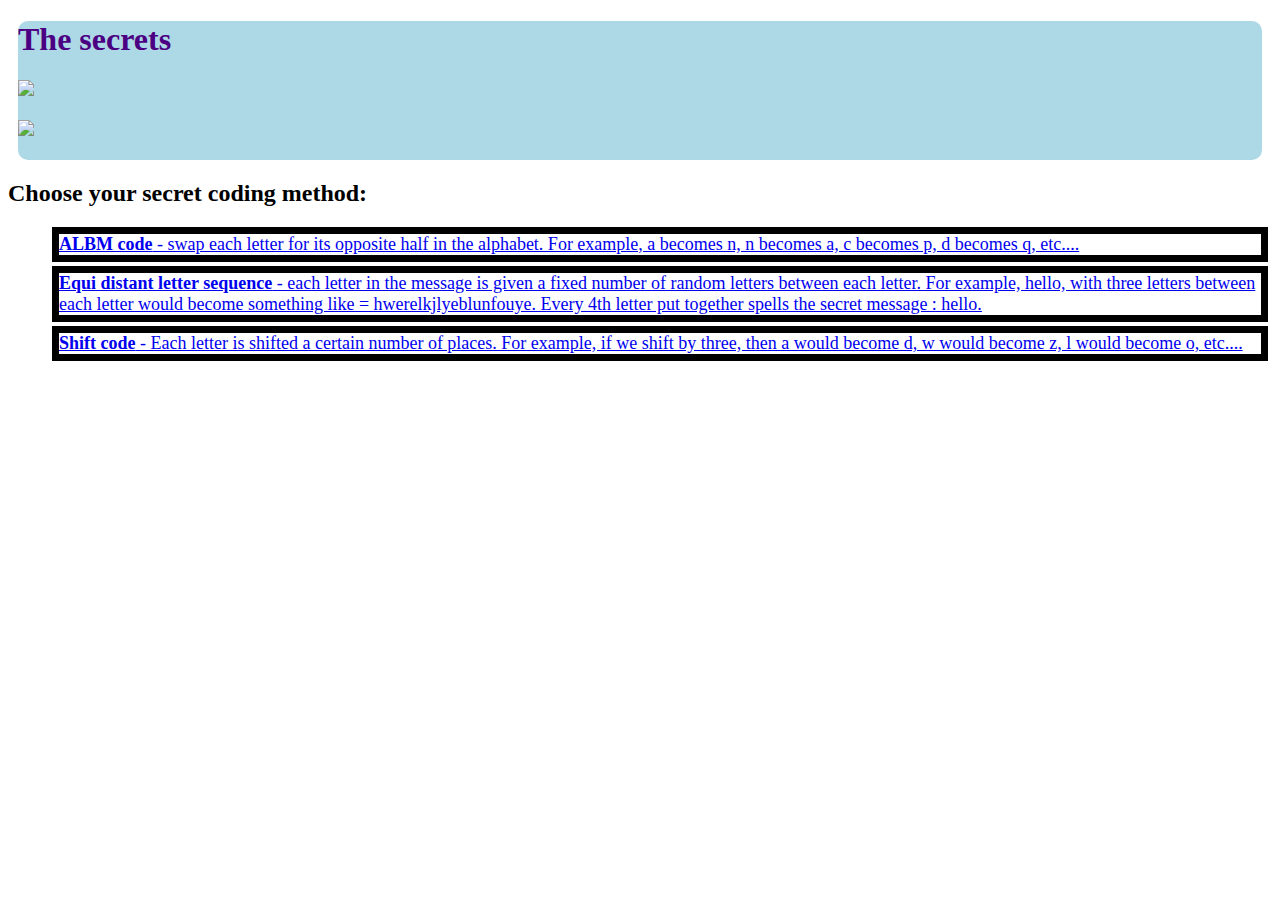
==== index.html @ c13e4e87 "Add first files" ====
<!DOCTYPE html>
<html>
<head>
<title>Secret Code App</title>

 <link href="https://maxcdn.bootstrapcdn.com/font-awesome/4.6.3/css/font-awesome.min.css"/>
 

<link rel="stylesheet" href="https://maxcdn.bootstrapcdn.com/bootstrap/3.3.6/css/bootstrap.min.css" integrity="sha384-1q8mTJOASx8j1Au+a5WDVnPi2lkFfwwEAa8hDDdjZlpLegxhjVME1fgjWPGmkzs7" crossorigin="anonymous">
<link rel="stylesheet" type="text/css" href="style.css" />


</head>

<body>
<div class ="container-fluid">
  <div class= "row" style = "background-color : lightblue">
    <div class ="col-xs-7"><h1 id="title" class = "text-center text-primary"> The secrets </h1><img src = "http://www.hangandhack.com/images/giphy.gif" class="img-responsive center-block"></div>
    <div class ="col-xs-5"><img src="http://www.secretcodeapp.com/images/kidwithbinos.jpg" class = "img-responsive center-block img-circle kiddie" ></div>
  </div>

<h2 class="text-center">Choose your secret coding method:</h2>
<ul>
 <li class="frontList"><a href = "albmencoder.html"><strong>ALBM code</strong> - swap each letter for its opposite half in the alphabet.  For example, a becomes n, n becomes a, c becomes p, d becomes q, etc....</a></li>
 <li class="frontList"><a href = "equidistantcoder.html"> <strong>Equi distant letter sequence</strong> - each letter in the message is given a fixed number of random letters between each letter.  For example, hello, with three letters between each letter would become something like = hwerelkjlyeblunfouye.  Every 4th letter put together spells the secret message : hello.  </a></li>
 <li class="frontList"><a href = "shiftcoder.html"> <strong>Shift code</strong> - Each letter is shifted a certain number of places.  For example, if we shift by three, then a would become d, w would become z, l would become o, etc....</a>



</ul>


</div>





<script src="https://ajax.googleapis.com/ajax/libs/jquery/2.2.2/jquery.min.js"></script>
<script src = "js.js"></script>



</body>
</html>
---- style.css ----
#header{
	margin-top: 10px;
	font-size: 19 px;
	font-family:cursive;
}

#button{
    display: inline-block;
    height:20px;
	width:70px;
	background-color:#cc0000;
	font-family:arial;
	font-weight:bold;
	color:#ffffff;
	border-radius: 5px;
	text-align:center;
	margin-top:4px;
	padding-top: 0px
}

#head1{
	background-color = blue;
}

.row{
	margin-top: 10px;
	margin-right: 10px;
	margin-left: 10px;
	border-radius: 10px;
}

#title {
	color: indigo;

}


.frontList{
	border: 7px solid black;
	margin: 4px 4px 4px 4px;
	font-size: 18px;
}

li:hover{
	transform: scale(1.1);

}

#result {
	width: 50%;
	display:inline-block;
	word-wrap:break-word;
}

ul {
	list-style-type: none;
}

.kiddie{
	margin-top: 20px;
	margin-bottom: 20px;
}

.kiddie:hover {
	transform: scale(1.1);
}
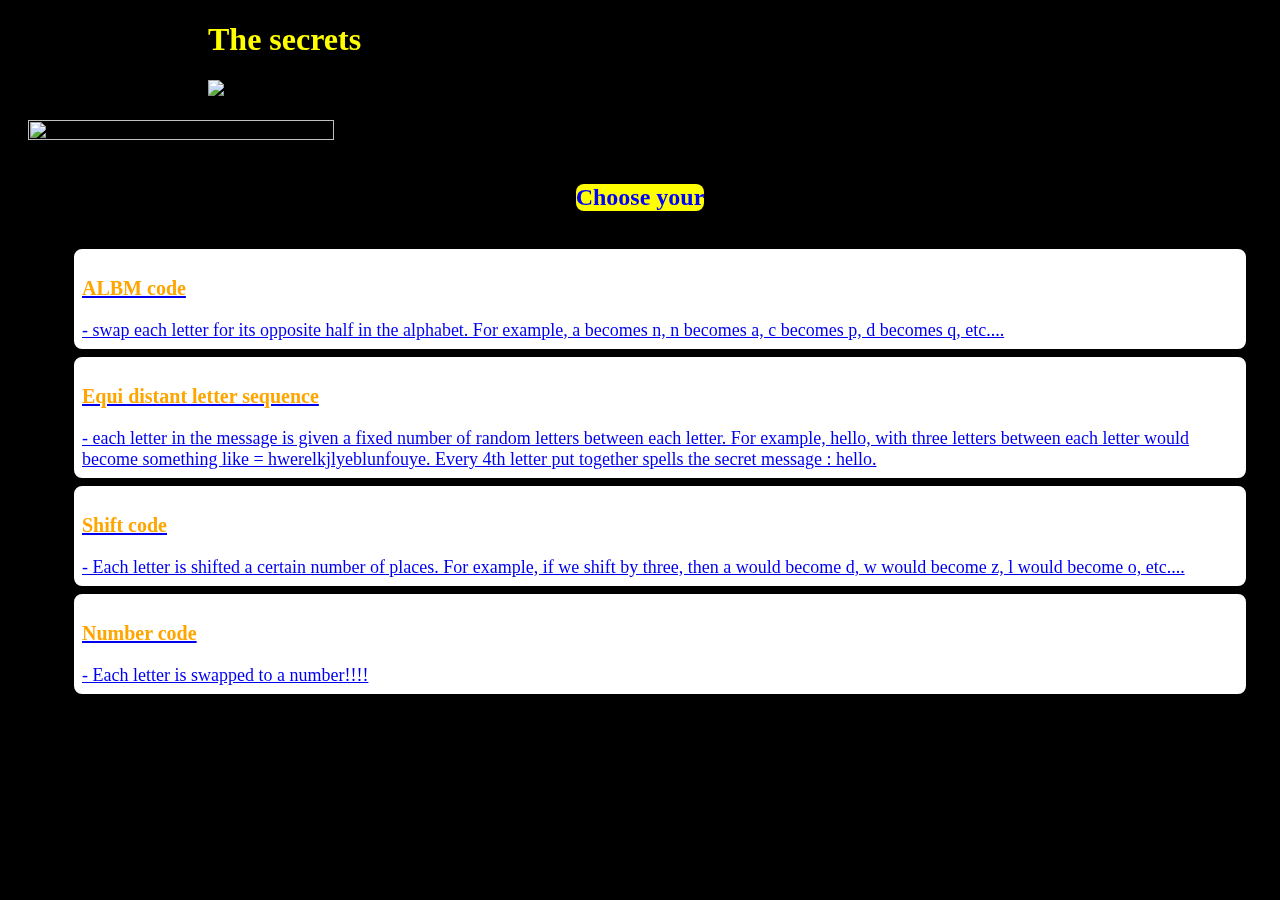
==== commit d139f9e3: "Update to August1" ====
--- a/index.html
+++ b/index.html
@@ -14,22 +14,55 @@
 
 <body>
 <div class ="container-fluid">
-  <div class= "row" style = "background-color : lightblue">
-    <div class ="col-xs-7"><h1 id="title" class = "text-center text-primary"> The secrets </h1><img src = "http://www.hangandhack.com/images/giphy.gif" class="img-responsive center-block"></div>
-    <div class ="col-xs-5"><img src="http://www.secretcodeapp.com/images/kidwithbinos.jpg" class = "img-responsive center-block img-circle kiddie" ></div>
-  </div>
 
-<h2 class="text-center">Choose your secret coding method:</h2>
-<ul>
- <li class="frontList"><a href = "albmencoder.html"><strong>ALBM code</strong> - swap each letter for its opposite half in the alphabet.  For example, a becomes n, n becomes a, c becomes p, d becomes q, etc....</a></li>
- <li class="frontList"><a href = "equidistantcoder.html"> <strong>Equi distant letter sequence</strong> - each letter in the message is given a fixed number of random letters between each letter.  For example, hello, with three letters between each letter would become something like = hwerelkjlyeblunfouye.  Every 4th letter put together spells the secret message : hello.  </a></li>
- <li class="frontList"><a href = "shiftcoder.html"> <strong>Shift code</strong> - Each letter is shifted a certain number of places.  For example, if we shift by three, then a would become d, w would become z, l would become o, etc....</a>
+
+  <div id="daddy" class="row">
+
+    <div id="video" class="col-md-10 col-md-offset-1">
+     <video height="100%" width="100%" autoplay muted loop poster= "http://www.secretcodeapp.com/images/moon.jpg" id="movie">
+      <source src="http://www.secretcodeapp.com/video/moonandclouds.mp4">
+     </video> 
+    </div> 
+
+
+	  <div class= "row">
+
+	    
+	    
+
+
+	    <div id="hackpicture" class ="col-md-5 col-md-offset-1"><h1 id="title" class = "text-center text-primary"> The secrets </h1><img src = "http://www.hangandhack.com/images/giphy.gif" class="img-responsive center-block">
+	    </div>
+
+	    <div id="binocpicture" class ="col-md-5 "><img height="50%" width="50%" src="http://www.secretcodeapp.com/images/kidwithbinos.jpg" class = "img-responsive center-block img-circle kiddie" >
+	    </div>
+
+	  </div>
+
+
+	  <center><h2 id="fpLiTitle" class="text-center">Choose</h2></center>
+
+	  <div class="row">
+	    <div class="col-md-6 col-md-offset-3">
+	      <ul>
+	       <a href = "albmencoder.html"><li class="frontList"><strong><p class="codeNames">ALBM code</p></strong> - swap each letter for its opposite half in the alphabet.  For example, a becomes n, n becomes a, c becomes p, d becomes q, etc....</li></a>
+
+	       <a href = "equidistantcoder.html"><li class="frontList"> <strong><p class="codeNames">Equi distant letter sequence</p></strong> - each letter in the message is given a fixed number of random letters between each letter.  For example, hello, with three letters between each letter would become something like = hwerelkjlyeblunfouye.  Every 4th letter put together spells the secret message : hello.  </li></a>
+
+	       <a href = "shiftcoder.html"><li class="frontList"> <strong><p class="codeNames">Shift code</p></strong> - Each letter is shifted a certain number of places.  For example, if we shift by three, then a would become d, w would become z, l would become o, etc....</li></a>
+
+	        <a href = "numberfy.html"><li class="frontList"> <strong><p class="codeNames">Number code</p></strong> - Each letter is swapped to a number!!!! </li></a>
 
 
 
-</ul>
+	      </ul>
+	    </div>  
+	  </div>
 
 
+
+
+ </div>
 </div>
 
 
@@ -38,8 +71,44 @@
 
 <script src="https://ajax.googleapis.com/ajax/libs/jquery/2.2.2/jquery.min.js"></script>
 <script src = "js.js"></script>
+<script>
+
+setTimeout(function(){
+	$('#fpLiTitle').append(" your");
+}, 500);
+
+setTimeout(function(){
+	$('#fpLiTitle').append(" secret");
+}, 1000);
+
+setTimeout(function(){
+	$('#fpLiTitle').append(" code");
+}, 1500);
+
+setTimeout(function(){
+	$('#fpLiTitle').append(" method:");
+}, 2000);
+
+</script>
+
+
+</body>
+</html>
 
 
 
-</body>
-</html>+
+
+
+
+
+
+
+
+
+
+
+
+
+
+
--- a/style.css
+++ b/style.css
@@ -1,28 +1,78 @@
+#navbar {
+	width : 30%;
+
+	text-align:center;
+	background-color:black;
+	margin-top:20px;
+	border-radius:8px;
+	border:0;
+	padding:4px;
+
+}
+
+.body{
+	margin-top: 180px;
+
+}
+	
+
+
+#video{
+
+	position:fixed;
+	z-index:-100;
+	top:0;
+	right:0;
+	bottom:0;
+	left:0;
+	overflow:hidden;
+
+	
+	
+
+}
+
+#movie {
+    position:absolute;
+    top:50%;
+    left:50%;
+    width:auto;
+    height:auto;
+    min-width:100%;
+    min-height:100%;
+    -webkit-transform:translate(-50%, -50%);
+    -moz-transform: translate(-50%, -50%);
+    -ms-transform: translate(-50%, -50%);
+        transform: translate(-50%, -50%);
+
+}
+
+@media (max-width: 767px){
+	#video {
+		background: url("http://www.secretcodeapp.com/images/moon.jpg");
+	}
+	#movie{
+		display:none;
+	}
+}
+
+
+
+
 #header{
 	margin-top: 10px;
 	font-size: 19 px;
 	font-family:cursive;
 }
 
-#button{
-    display: inline-block;
-    height:20px;
-	width:70px;
-	background-color:#cc0000;
-	font-family:arial;
-	font-weight:bold;
-	color:#ffffff;
-	border-radius: 5px;
-	text-align:center;
-	margin-top:4px;
-	padding-top: 0px
-}
+
 
 #head1{
 	background-color = blue;
 }
 
 .row{
+
 	margin-top: 10px;
 	margin-right: 10px;
 	margin-left: 10px;
@@ -30,21 +80,26 @@
 }
 
 #title {
-	color: indigo;
+	color: yellow;
 
 }
 
 
 .frontList{
-	border: 7px solid black;
+	border: 2px solid black;
 	margin: 4px 4px 4px 4px;
 	font-size: 18px;
+	background-color:white;
+	padding:8px;
+	border-radius:10px;
 }
 
 li:hover{
-	transform: scale(1.1);
+	transform: scale(1.4);
 
 }
+
+
 
 #result {
 	width: 50%;
@@ -66,11 +121,57 @@
 }
 
 
+#hackpicture{
+	margin-left:180px;
+}
+
+#binocpiture{
+	margin-left: 0px;
+}
+
+#fpLiTitle{
+	display:inline-block;
+	background-color:yellow;
+	color:blue;
+	border-radius:8px;
+}
+
+body {
+	
+	background-color:black;
+}
+
+.codeNames{
+	font-size:20px;
+	color:orange;
+}
+
+
+a:hover {
+   text-decoration:none;
+}
+
+.output {
+	background-color:white;
+}
+
+
+
+#numberifyTitle{
+	display:inline-block;
+	background-color:yellow;
+	padding:5px;
+	border-radius:9px;
+	font-family:cursive, monospace;
+
+}
+
+.outputShift{
+	background-color:white;
+	word-wrap: break-word;
+	max-width: 400px;
+}
 
 
 
 
-
-
-
-
